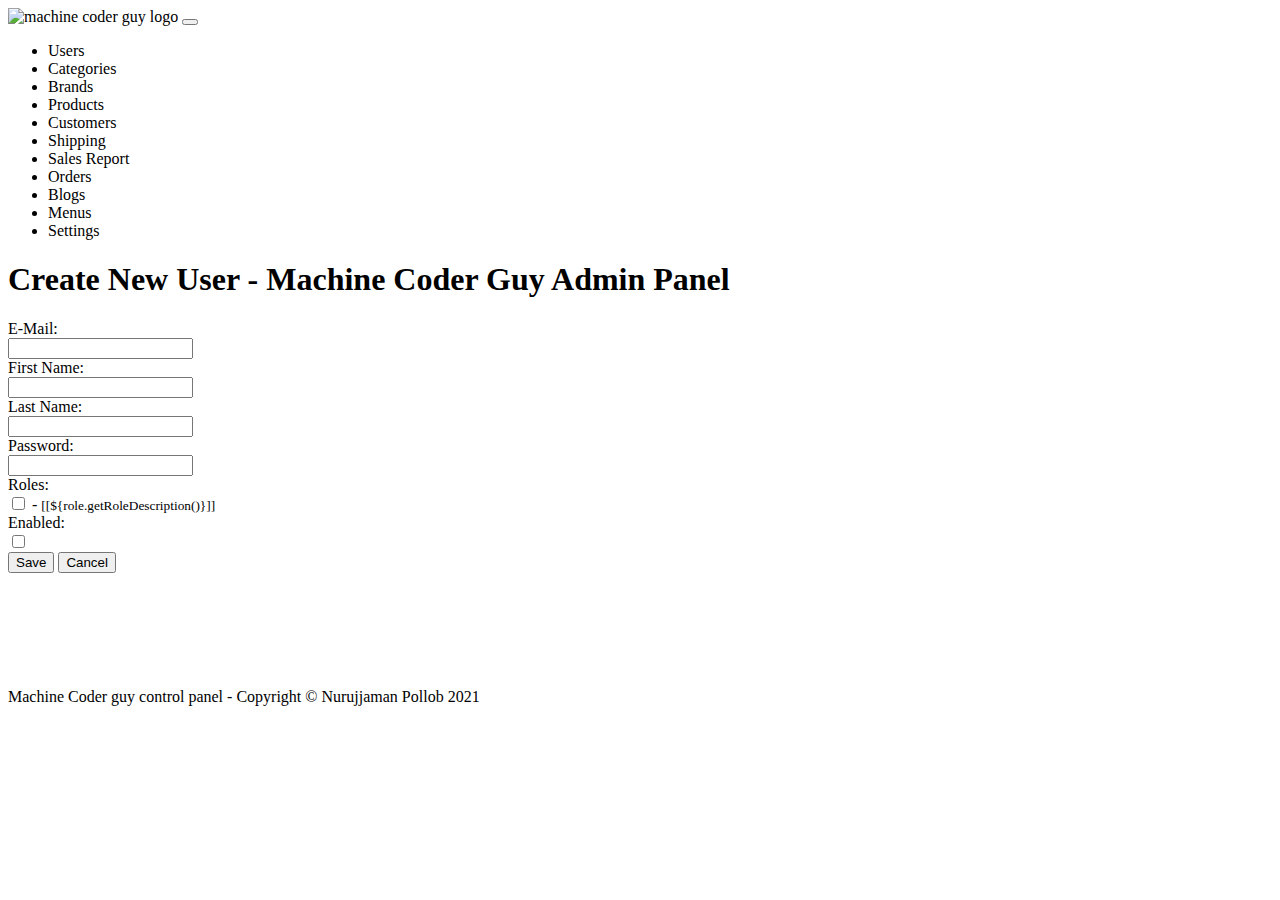
==== Backend/src/main/resources/templates/user_form.html @ 83bb090e "added modal dialog for user duplicated" ====
<!--
  ~ Copyright (c) 2021 Nurujjaman Pollob, All Right Reserved.
  ~     Licensed under the Apache License, Version 2.0 (the "License");
  ~     you may not use this file except in compliance with the License.
  ~     You may obtain a copy of the License at
  ~
  ~           http://www.apache.org/licenses/LICENSE-2.0
  ~
  ~     Unless required by applicable law or agreed to in writing, software
  ~     distributed under the License is distributed on an "AS IS" BASIS,
  ~     WITHOUT WARRANTIES OR CONDITIONS OF ANY KIND, either express or implied.
  ~     See the License for the specific language governing permissions and
  ~     limitations under the License.
  ~
  -->

<!DOCTYPE html>
<html xmlns:th="http://www.thymeleaf.org" lang="en">
<head>
    <meta charset="utf-8"/>
    <meta name="viewport" content="width=device-width, initial-scale=1.0, minimum-scale=1.0, maximum-scale=2.0">
    <meta name="robots" content="noindex,nofollow">
    <meta http-equiv="Content-Type" CONTENT="">
    <title> Home - Machine Coder Guy Admin Panel </title>
    <!-- Reference Stylesheets and JavaScript Files -->
    <link rel="stylesheet" type="text/css" th:href="@{/webjars/bootstrap/5.1.1/css/bootstrap.min.css}"/>
    <link rel="stylesheet" type="text/css" th:href="@{/css/custom-style.css}"/>
    <script type="text/javascript" th:src="@{/webjars/bootstrap/5.1.1/js/bootstrap.min.js}"></script>
    <script type="application/javascript" th:src="@{/webjars/jquery/3.6.0/jquery.min.js}"></script>
<body>
<!-- Create body container-->
<div class="container-fluid">
    <!-- Placeholder for top navigation -->
    <div>
        <nav class="navbar navbar-expand-lg navbar-dark bg-dark">
            <!-- Application Logo -->
            <a class="navbar-brand" th:href="@{/}">
                <img th:src="@{/images/app-icon.png}" class="app-icon-max-width" alt="machine coder guy logo"/>
            </a>
            <!-- Create a navigation button, for mobile screen -->
            <button class="navbar-toggler" type="button" data-bs-toggle="collapse"
                    data-bs-target="#navbarSupportedContent" aria-controls="navbarSupportedContent"
                    aria-expanded="false" aria-label="Toggle navigation">
                <span class="navbar-toggler-icon"></span>
            </button>
            <!-- Create collapsable menu -->
            <div class="collapse navbar-collapse" id="navbarSupportedContent">
                <!-- create menu item -->
                <ul class="navbar-nav">
                    <!-- menu item will goes here -->
                    <li class="nav-item">
                        <a class="nav-link" th:href="@{/users}">Users</a>
                    </li>
                    <li class="nav-item">
                        <a class="nav-link" th:href="@{/categories}">Categories</a>
                    </li>
                    <li class="nav-item">
                        <a class="nav-link" th:href="@{/brands}">Brands</a>
                    </li>
                    <li class="nav-item">
                        <a class="nav-link" th:href="@{/products}">Products</a>
                    </li>
                    <li class="nav-item">
                        <a class="nav-link" th:href="@{/customers}">Customers</a>
                    </li>
                    <li class="nav-item">
                        <a class="nav-link" th:href="@{/shipping}">Shipping</a>
                    </li>
                    <li class="nav-item">
                        <a class="nav-link" th:href="@{/salesreport}">Sales Report</a>
                    </li>
                    <li class="nav-item">
                        <a class="nav-link" th:href="@{/orders}">Orders</a>
                    </li>
                    <li class="nav-item">
                        <a class="nav-link" th:href="@{/blogs}">Blogs</a>
                    </li>
                    <li class="nav-item">
                        <a class="nav-link" th:href="@{/menus}">Menus</a>
                    </li>
                    <li class="nav-item">
                        <a class="nav-link" th:href="@{/settings}">Settings</a>
                    </li>
                </ul>
            </div>
        </nav>
    </div>
    <!-- Placeholder of headline area -->
    <div>
        <h1> Create New User - Machine Coder Guy Admin Panel </h1>
    </div>

    <!-- create new user form area Object instance from Spring model class from attribute key user-->
    <!--th:action="@{/users/save}"-->

    <form method="post" class="user-signup-form-max-width user-signup-form-margin" th:object="${user}"
          id="user-signup-form" th:action="@{/users/save}">
        <div class="border border-secondary p-3">

            <div class="form-group row">
                <label class="col-form-label col-sm-4">E-Mail:</label>
                <div class="col-sm-8">
                    <label for="email"></label><input type="email" th:field="${user.email}" id="email"
                                                      class="form-control" required
                                                      th:maxlength="120" th:minlength="7"/>
                </div>
            </div>


            <div class="form-group row">
                <label class="col-form-label col-sm-4">First Name:</label>
                <div class="col-sm-8">
                    <label for="firstName"></label><input type="text" th:field="${user.firstName}" id="firstName"
                                                          class="form-control" required th:maxlength="20"
                                                          th:minlength="2"/>
                </div>
            </div>


            <div class="form-group row">
                <label class="col-form-label col-sm-4">Last Name:</label>
                <div class="col-sm-8">
                    <label for="lastName"></label><input type="text" th:field="${user.lastName}" id="lastName"
                                                         class="form-control" required th:maxlength="20"
                                                         th:minlength="2"/>
                </div>
            </div>


            <div class="form-group row">
                <label class="col-form-label col-sm-4">Password:</label>
                <div class="col-sm-8">
                    <label for="password"></label><input type="password" th:field="${user.password}" id="password"
                                                         class="form-control" required th:maxlength="20"
                                                         th:minlength="8"/>
                </div>
            </div>


            <div class="form-group row">
                <label class="col-form-label col-sm-4">Roles: </label>
                <div class="col-sm-8">
                    <!-- create thymeleaf block for get roles from mvc controller -->
                    <!-- and extract sub-object from main by name "role" -->
                    <th:block th:each="role : ${allrole}">
                        <label>
                            <input type="checkbox" th:field="*{roles}" class="m-2" th:value="${role.getRoleID()}">
                        </label>
                        <small class="text-bold " th:text="${role.getRoleName()}"></small>
                        - <small>[[${role.getRoleDescription()}]]</small>
                        <br/>
                    </th:block>
                </div>
            </div>

            <div class="form-group row">
                <label class="col-form-label col-sm-4">Enabled: </label>
                <div class="col-sm-8">

                    <label>
                        <input type="checkbox" th:field="${user.enabled}"/>
                    </label>
                </div>
            </div>


            <!-- submit & cancel button -->
            <div class="text-center">
                <input type="submit" value="Save" class="btn btn-primary m-3">
                <input type="button" value="Cancel" class="btn btn-secondary" id="cancelButton">

            </div>

        </div>

    </form>

    <!-- Dialog for user is not unique -->

    <div class="modal modal-dialog-centered" tabindex="-1" style="visibility: hidden;" id="user-duplicated-dialog">

        <!-- dialog place holder -->
        <div class="modal-dialog">

            <!-- dialog content place holder -->
            <div class="modal-content">

                <!-- dialog header -->
                <div class="modal-header">
                    <h5 class="modal-title" id="user-duplicated-dialog-title">Warning!</h5>
                    <button type="button" id="user-duplicated-dialog-cancel" class="btn-close" onclick="hideDialog()"
                            aria-label="Close"></button>
                </div>

                <!-- dialog body -->
                <div class="modal-body">
                    <span id="user-duplicated-dialog-description"></span>
                </div>

                <!-- dialog footer -->
                <div class="modal-footer">
                    <button type="button" class="btn btn-danger" onclick="hideDialog()">Close</button>
                </div>
            </div>
        </div>
    </div>


    <!-- This is footer Area -->
    <div class="text-center">
        <p>Machine Coder guy control panel - Copyright &copy; Nurujjaman Pollob 2021</p>
    </div>
</div>


<!-- document ready function -->
<script type="text/javascript">

    $(document).ready(function () {

        $("#cancelButton").on("click", function () {

            window.location = "[[@{/users}]]";

        })


        $("#user-signup-form").submit(function (event) {

            //stop submit the form, we will post it manually.

            event.preventDefault();

            // create rest call with this function
            checkIfEmailIsUnique();


        });

    })


    // checks if user input email is unique, and not acquired by anyone else.
    async function checkIfEmailIsUnique() {

        // API base URL
        const getUrl = "[[@{/users/check_email}]]";

        // extract user email from DOM
        const userEmail = document.getElementById('email').value;

        const getParams = {email: userEmail};

        //create ajax rest API get call
        $.get(getUrl, getParams, function (response) {

            // store signup form in memory
            let form;
            if (response === "OK") {

                // assign first form in form variable
                form = document.forms[0];

                // submit data to server
                form.submit();

            } else if (response === "DUPLICATED") {

              showDialog("Warning!", "This email: <b>" + userEmail + "</b> is taken by another user");


            }else {


                showDialog("Error", "Unknown response from server");
            }

        }).fail(function (){

            showDialog("Error", "Server can not be reached, please check your connection or firewall settings!");


        });


    }


    // alert dialog hide function
    async function hideDialog() {

        // get dialog view and store it in memory
        const dialogUserExist = document.getElementById('user-duplicated-dialog');

        dialogUserExist.style.visibility = 'hidden';

    }

    async function showDialog(title, message){


        // get dialog view and store it in memory
        const dialogUserExist = document.getElementById('user-duplicated-dialog');

        //manipulate dialog header HTML
        document.getElementById('user-duplicated-dialog-title').innerHTML = title;

        // manipulate dialog description HTML
        document.getElementById('user-duplicated-dialog-description').innerHTML = message;

        // show dialog to user
        dialogUserExist.style.visibility = 'visible';

    }


</script>


</body>


</html>
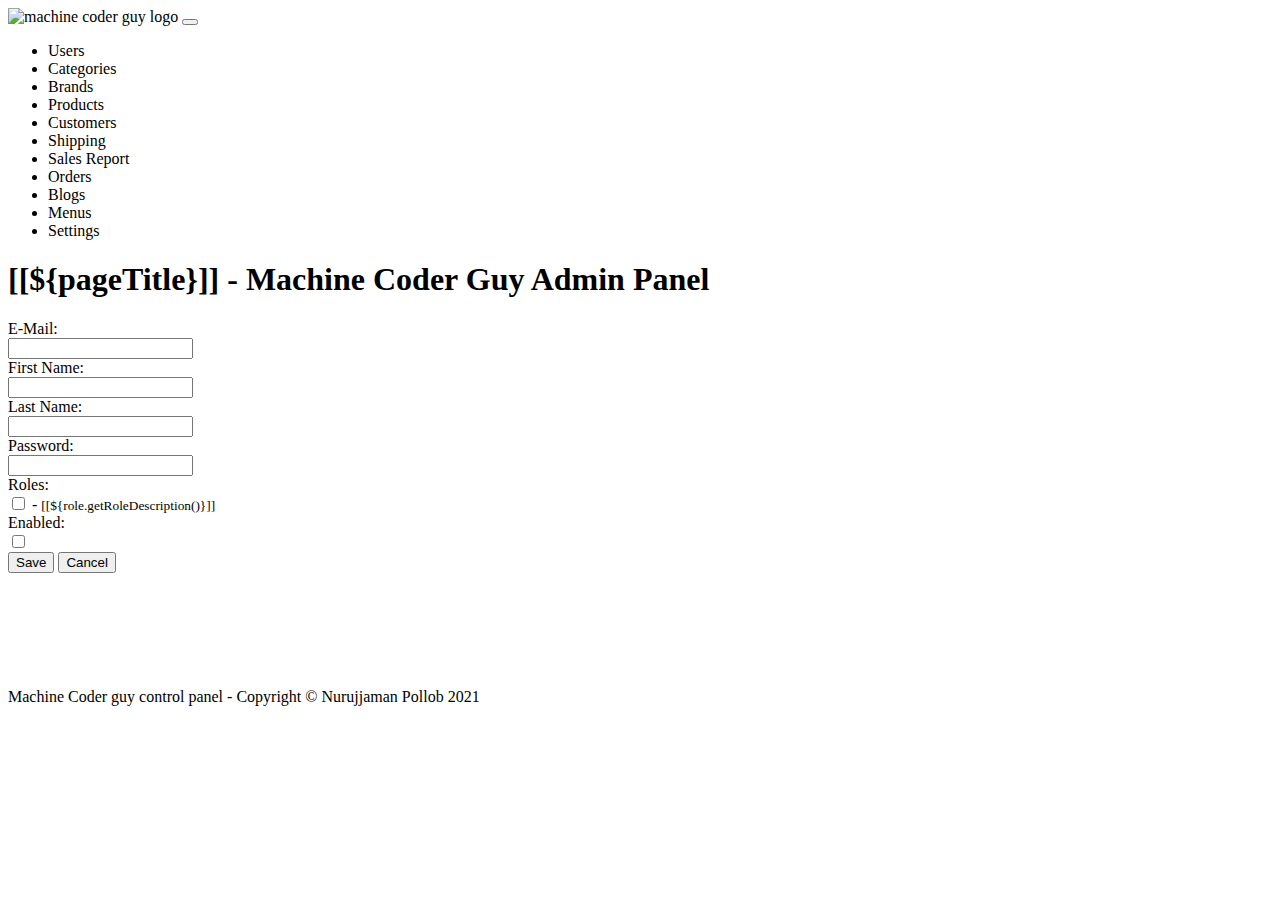
==== commit 9535115d: "add new stylesheet and make it dynamic more" ====
--- a/Backend/src/main/resources/templates/user_form.html
+++ b/Backend/src/main/resources/templates/user_form.html
@@ -21,10 +21,11 @@
     <meta name="viewport" content="width=device-width, initial-scale=1.0, minimum-scale=1.0, maximum-scale=2.0">
     <meta name="robots" content="noindex,nofollow">
     <meta http-equiv="Content-Type" CONTENT="">
-    <title> Home - Machine Coder Guy Admin Panel </title>
+    <title>[[${pageTitle}]]</title>
     <!-- Reference Stylesheets and JavaScript Files -->
     <link rel="stylesheet" type="text/css" th:href="@{/webjars/bootstrap/5.1.1/css/bootstrap.min.css}"/>
     <link rel="stylesheet" type="text/css" th:href="@{/css/custom-style.css}"/>
+    <link rel="stylesheet" type="text/css" th:href="@{/css/font-awesome-all.css}"/>
     <script type="text/javascript" th:src="@{/webjars/bootstrap/5.1.1/js/bootstrap.min.js}"></script>
     <script type="application/javascript" th:src="@{/webjars/jquery/3.6.0/jquery.min.js}"></script>
 <body>
@@ -87,7 +88,7 @@
     </div>
     <!-- Placeholder of headline area -->
     <div>
-        <h1> Create New User - Machine Coder Guy Admin Panel </h1>
+        <h1> [[${pageTitle}]] - Machine Coder Guy Admin Panel </h1>
     </div>
 
     <!-- create new user form area Object instance from Spring model class from attribute key user-->
@@ -95,6 +96,8 @@
 
     <form method="post" class="user-signup-form-max-width user-signup-form-margin" th:object="${user}"
           id="user-signup-form" th:action="@{/users/save}">
+
+        <input type="hidden" th:field="${user.id}" id="user-id">
         <div class="border border-secondary p-3">
 
             <div class="form-group row">
@@ -249,7 +252,16 @@
         // extract user email from DOM
         const userEmail = document.getElementById('email').value;
 
-        const getParams = {email: userEmail};
+        // extract user id(if any) exists from DOM
+        let userId = document.getElementById('user-id').value;
+
+        if(userId == null){
+
+            userId = -1;
+        }
+
+        // build parameter
+        const getParams = {id: userId, email: userEmail};
 
         //create ajax rest API get call
         $.get(getUrl, getParams, function (response) {
@@ -296,6 +308,7 @@
 
     }
 
+    //code show dialog function
     async function showDialog(title, message){
 
 
